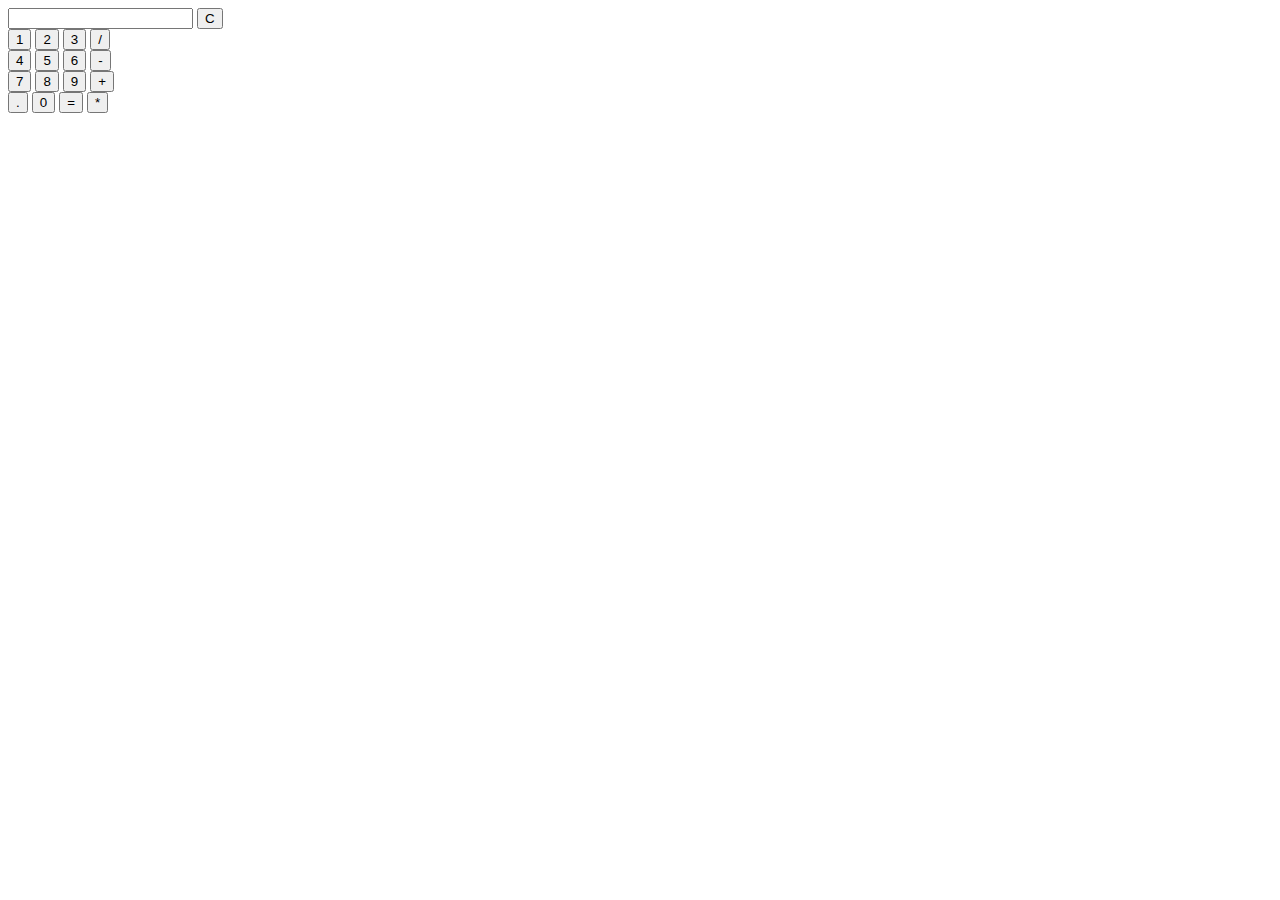
==== Documents/VS code/Calculator/index.html @ f56837a7 "initial html commit" ====
<!DOCTYPE html>
<html lang="en">
<head>
    <meta charset="UTF-8">
    <meta http-equiv="X-UA-Compatible" content="IE=edge">
    <meta name="viewport" content="width=device-width, initial-scale=1.0">
    <title>Calculator</title>
    <link rel="stylesheet" href="styles.css">
</head>
<body>
    <div id="calculator">
    <div id="row1">
        <input type="text">
        <input type="button" value="C">
    </div>
    <div id="row2">
        <input type="button" value="1" class="col1">
        <input type="button" value="2" class="col2">
        <input type="button" value="3" class="col3">
        <input type="button" value="/" class="col4">
    </div>
    <div id="row3">
        <input type="button" value="4" class="col1">
        <input type="button" value="5" class="col2">
        <input type="button" value="6" class="col3">
        <input type="button" value="-" class="col4">
    </div>
    <div id="row4">
        <input type="button" value="7" class="col1">
        <input type="button" value="8" class="col2">
        <input type="button" value="9" class="col3">
        <input type="button" value="+" class="col4">
    </div>
    <div id="row5">
        <input type="button" value="." class="col1">
        <input type="button" value="0" class="col2">
        <input type="button" value="=" class="col3">
        <input type="button" value="*" class="col4">
    </div>
    </div>
    
</body>
</html>
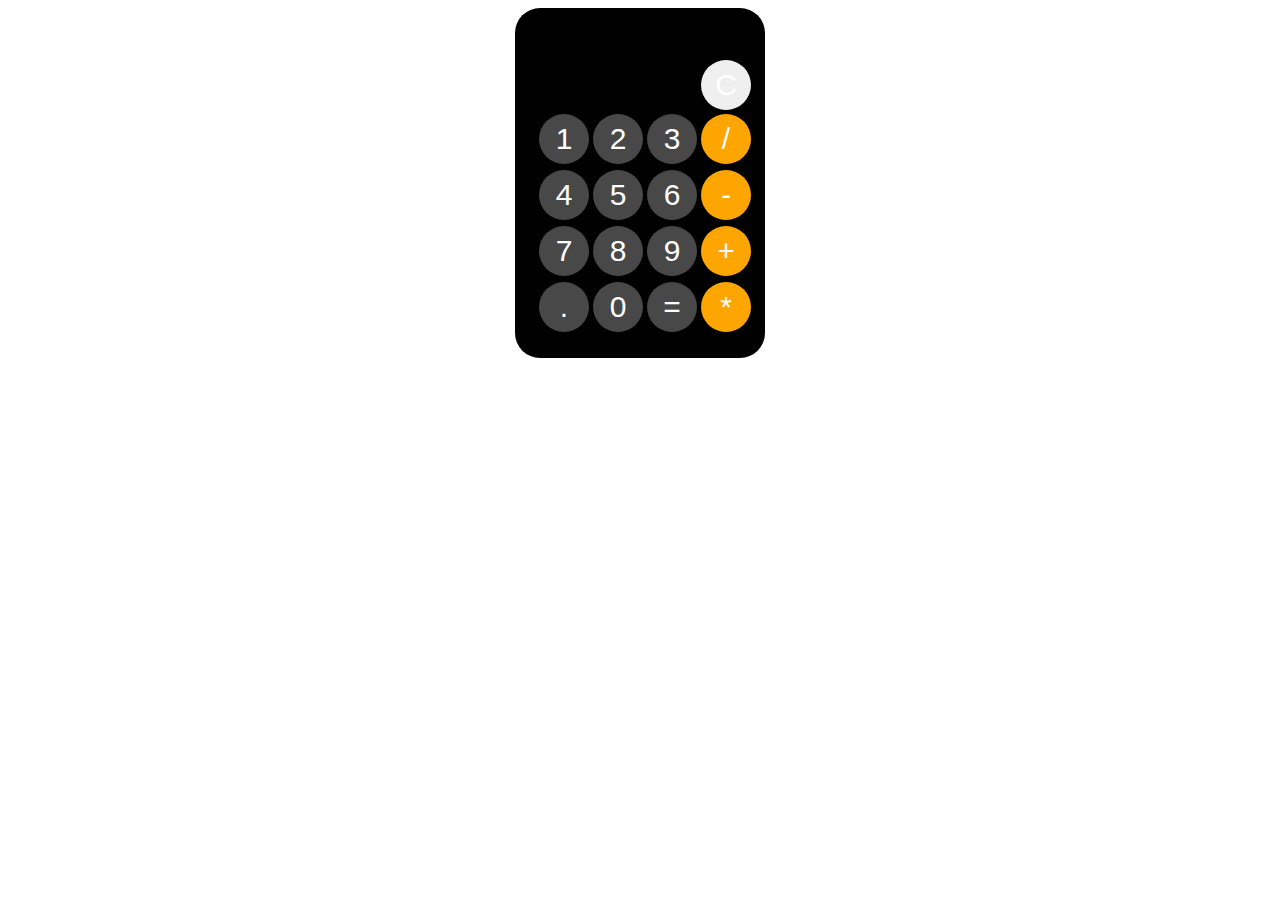
==== commit 3c7ba014: "modifications for css" ====
--- a/Documents/VS code/Calculator/index.html
+++ b/Documents/VS code/Calculator/index.html
@@ -6,37 +6,40 @@
     <meta name="viewport" content="width=device-width, initial-scale=1.0">
     <title>Calculator</title>
     <link rel="stylesheet" href="styles.css">
+    <script src="script.js"></script>
 </head>
 <body>
     <div id="calculator">
-    <div id="row1">
-        <input type="text">
-        <input type="button" value="C">
-    </div>
-    <div id="row2">
-        <input type="button" value="1" class="col1">
-        <input type="button" value="2" class="col2">
-        <input type="button" value="3" class="col3">
-        <input type="button" value="/" class="col4">
-    </div>
-    <div id="row3">
-        <input type="button" value="4" class="col1">
-        <input type="button" value="5" class="col2">
-        <input type="button" value="6" class="col3">
-        <input type="button" value="-" class="col4">
-    </div>
-    <div id="row4">
-        <input type="button" value="7" class="col1">
-        <input type="button" value="8" class="col2">
-        <input type="button" value="9" class="col3">
-        <input type="button" value="+" class="col4">
-    </div>
-    <div id="row5">
-        <input type="button" value="." class="col1">
-        <input type="button" value="0" class="col2">
-        <input type="button" value="=" class="col3">
-        <input type="button" value="*" class="col4">
-    </div>
+        <div id="row1">
+            <input id="screen" type="text">
+            <input type="button" value="C" onclick="clearScreen()">
+        </div>
+        <div id="buttons">
+            <div id="row2">
+                <input type="button" value="1" class="col1" onclick="display('1')">
+                <input type="button" value="2" class="col2" onclick="display('2')">
+                <input type="button" value="3" class="col3" onclick="display('3')">
+                <input type="button" value="/" class="col4" onclick="display('/')">
+            </div>
+            <div id="row3">
+                <input type="button" value="4" class="col1" onclick="display('4')">
+                <input type="button" value="5" class="col2" onclick="display('5')">
+                <input type="button" value="6" class="col3" onclick="display('6')">
+                <input type="button" value="-" class="col4" onclick="display('-')">
+            </div>
+            <div id="row4">
+                <input type="button" value="7" class="col1" onclick="display('7')">
+                <input type="button" value="8" class="col2" onclick="display('8')">
+                <input type="button" value="9" class="col3" onclick="display('9')">
+                <input type="button" value="+" class="col4" onclick="display('+')">
+            </div>
+            <div id="row5">
+                <input type="button" value="." class="col1" onclick="display('.')">
+                <input type="button" value="0" class="col2" onclick="display('0')">
+                <input type="button" value="=" class="col3" onclick="calculate()">
+                <input type="button" value="*" class="col4" onclick="display('*')">
+            </div>
+        </div>
     </div>
     
 </body>
--- a/Documents/VS code/Calculator/styles.css
+++ b/Documents/VS code/Calculator/styles.css
@@ -0,0 +1,61 @@
+body{
+    display: flex;
+    justify-content: center;
+}
+#calculator{
+    background-color: black;
+    padding-top: 50px;
+    height: 300px;
+    width: 250px;
+    border-radius: 25px;
+    vertical-align: center;
+}
+
+#row1, #row2, #row3, #row4, #row5{
+    display: flex;
+    flex-direction: row;
+    margin: 2px 2px 2px 2px;
+}
+
+.col1, .col2, .col3, .col4{
+    display: flex;
+    flex-direction: column;
+    margin: 2px 2px 2px 2px;
+}
+
+.col1, .col2, .col3{
+    background-color: #a9a9a96d;
+}
+
+.col4{
+    background-color: orange;
+}
+
+#screen{
+    margin: 0px 10px 0 20px;
+}
+
+#buttons{
+    margin-left: 20px;
+}
+
+input[type=button]{
+    border: none;
+    border-radius: 25px;
+    width: 50px;
+    height: 50px;
+    color: white;
+    font-size: 30px;
+    font-family: Helvetica;
+}
+
+input[type=text]{
+    color: white;
+    font-family: Helvetica;
+    font-size: 30px;
+    background-color: black;
+    border: none;
+    width: 150px;
+
+}
+
